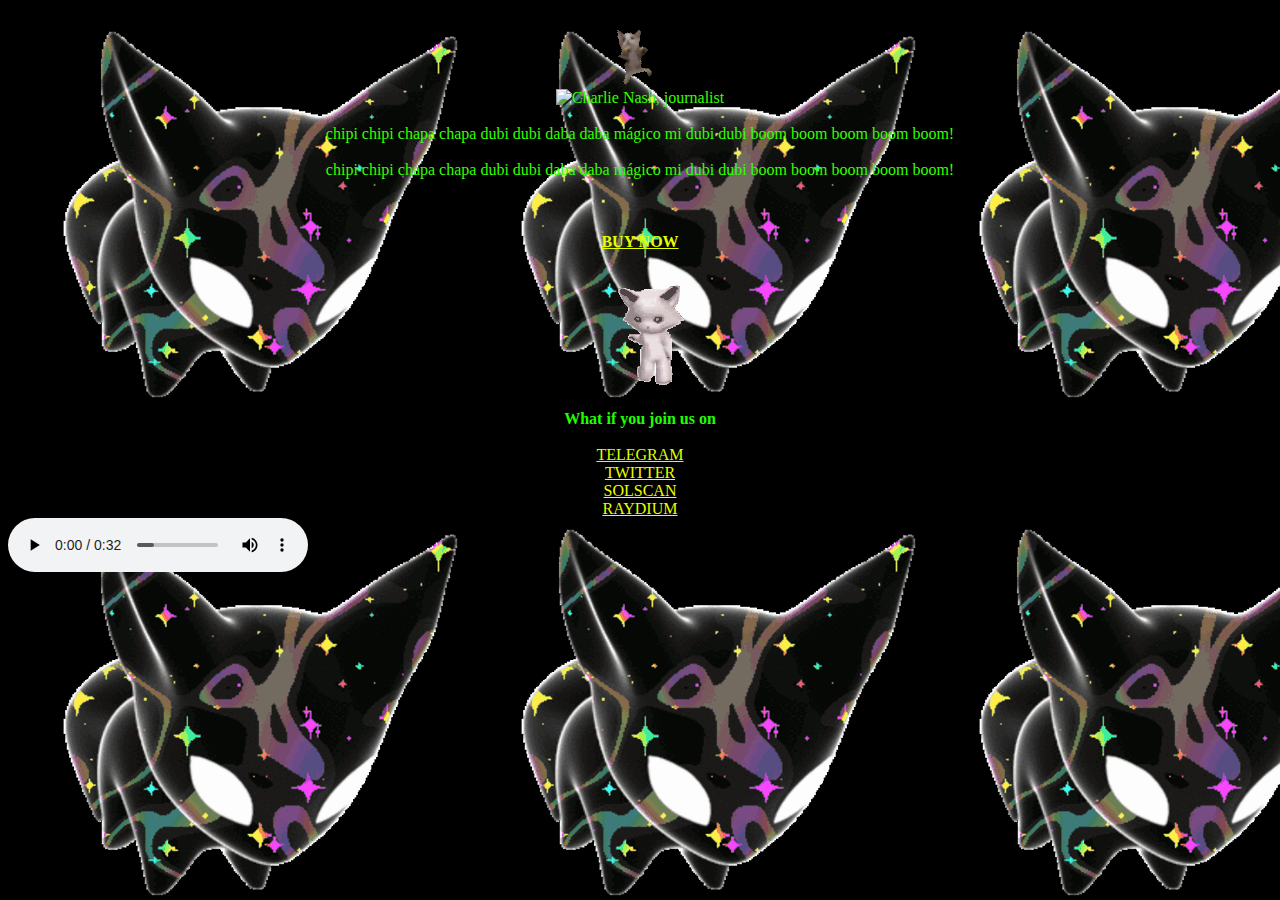
==== index.html @ 9b0e1fbb "push" ====
<!DOCTYPE html>
<html>

<head>
    <meta charset="UTF-8">
    <title>SPODER MAN</title>
    <!-- The style.css file allows you to change the look of your web pages.
         If you include the next line in all your web pages, they will all share the same look.
         This makes it easier to make new pages for your site. -->
    <link href="/style.css" rel="stylesheet" type="text/css" media="all">
</head>

<body>

    <center>
        <a href="https://charliewnash.net">
  <img src="/IMG/gato.gif">
</a>
    </center>


    <center> <img src="/IMG/chipi-chipi-chapa-chapa.gif" alt="Charlie Nash, journalist" title="Charlie Nash, journalist" style="width: 30%; height: 30%" /> </center>

    <!-- <p>This is a paragraph! Here's how you make a link: <a href="https://neocities.org">Neocities</a>.</p> -->
    <br>
    <center> chipi chipi chapa chapa
        dubi dubi daba daba
        mágico mi dubi dubi
        boom boom boom boom boom! </center> <br>
    <center> chipi chipi chapa chapa
        dubi dubi daba daba
        mágico mi dubi dubi
        boom boom boom boom boom! 
        <br> <br>

        <br>
        <br>

        <center>
            <a href="https://birdeye.so" style="color:rgb(229, 255, 0)"> <b> BUY NOW </b> </a> <br>
        </center>
        <br>
        <center> <img src="/IMG/rofa-cat-rofa.gif"> </a> </center>
        <br>
        <a style="color:rgb(30, 255, 0)"> <b> What if you join us on</b> </a> <br>
        <br>
        <a href="https://charliewnash.net/work.html" style="color:rgb(217, 255, 0)">TELEGRAM</a> <br>
        <a href="https://www.twitter.com/charlienash" style="color:rgb(238, 255, 0)">TWITTER</a> <br>
        <a href="https://www.facebook.com/charliewnash" style="color:rgb(238, 255, 0)">SOLSCAN</a> <br>
        <a href="https://muckrack.com/charlie-nash" style="color:rgb(229, 255, 0)">RAYDIUM</a> <br> </center>

        <audio controls autoplay> 
            <source src="/IMG/Y2meta.app - Chipi Chipi.mp3" type="audio/mpeg">
            <source src="/IMG/Y2meta.app-Chipi Chipi Chapa Chapa Dubi Dubi Daba Daba.-(128kbps).ogg" type="audio/ogg">
        </audio>

</body>

</html>
---- style.css ----
/* CSS is how you can add style to your website, such as colors, fonts, and positioning of your
   HTML content. To learn how to do something, just try searching Google for questions like
   "how to change link color." */

body {
    background-color: black;
    color: rgb(51, 255, 0);
    font-family: Verdana;
    background-image: url("/IMG/galaxy-fox.gif");
    background-repeat: cover;
}

/* unvisited link */

a:link {
    color: rgb(21, 255, 0);
}

/* visited link */

a:visited {
    color: rgb(43, 255, 0);
}

/* mouse over link */

a:hover {
    color: rgb(0, 255, 13);
}

/* selected link */

a:active {
    color: rgb(9, 255, 0);
}
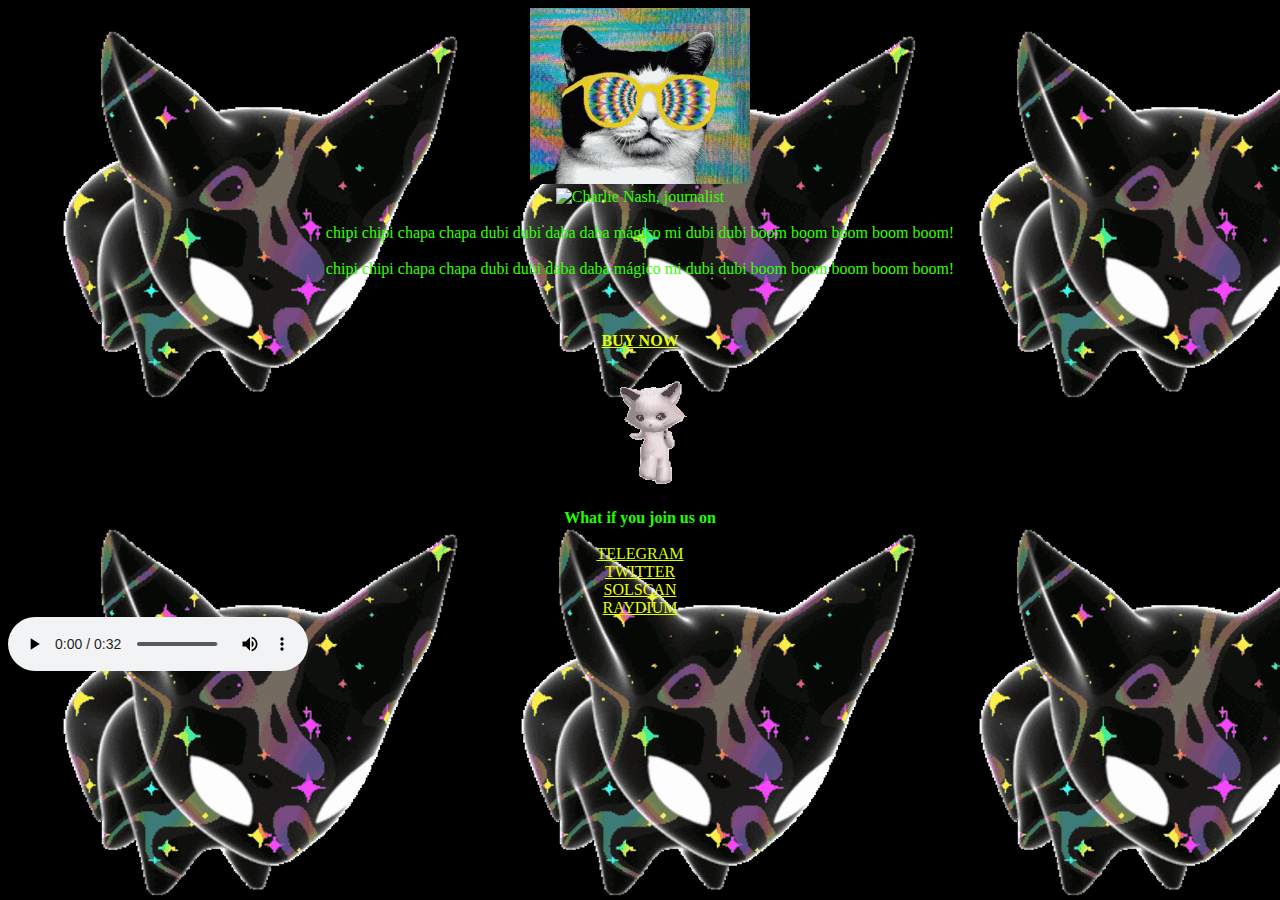
==== commit 0149facd: "Update index.html" ====
--- a/index.html
+++ b/index.html
@@ -3,7 +3,7 @@
 
 <head>
     <meta charset="UTF-8">
-    <title>SPODER MAN</title>
+    <title>chipi-chipi-chapa-chapa</title>
     <!-- The style.css file allows you to change the look of your web pages.
          If you include the next line in all your web pages, they will all share the same look.
          This makes it easier to make new pages for your site. -->
@@ -14,7 +14,7 @@
 
     <center>
         <a href="https://charliewnash.net">
-  <img src="/IMG/gato.gif">
+  <img src="/IMG/cat_pusa001.gif">
 </a>
     </center>
 
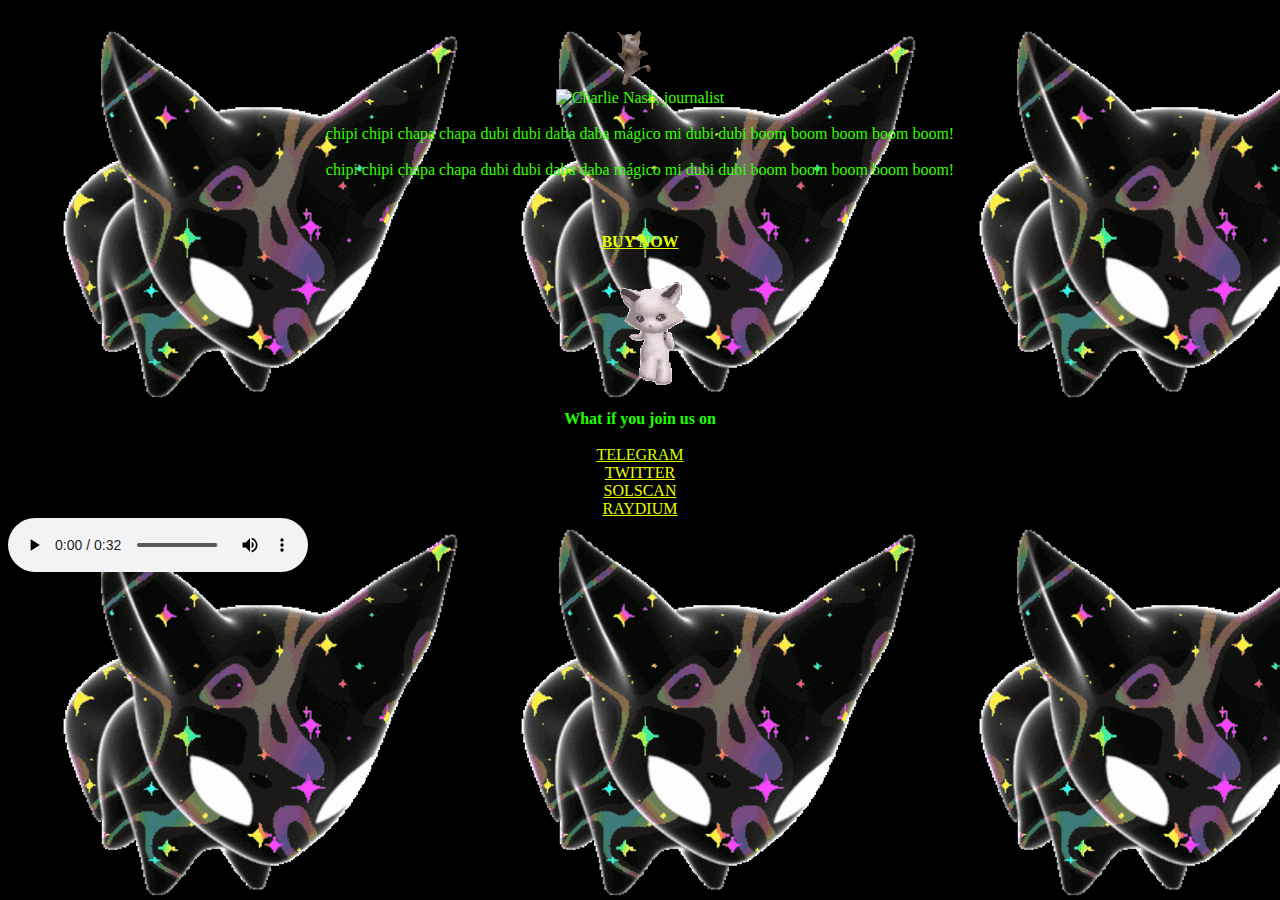
==== commit 993de5d6: "Update index.html" ====
--- a/index.html
+++ b/index.html
@@ -14,7 +14,7 @@
 
     <center>
         <a href="https://charliewnash.net">
-  <img src="/IMG/cat_pusa001.gif">
+  <img src="/IMG/gato.gif">
 </a>
     </center>
 
